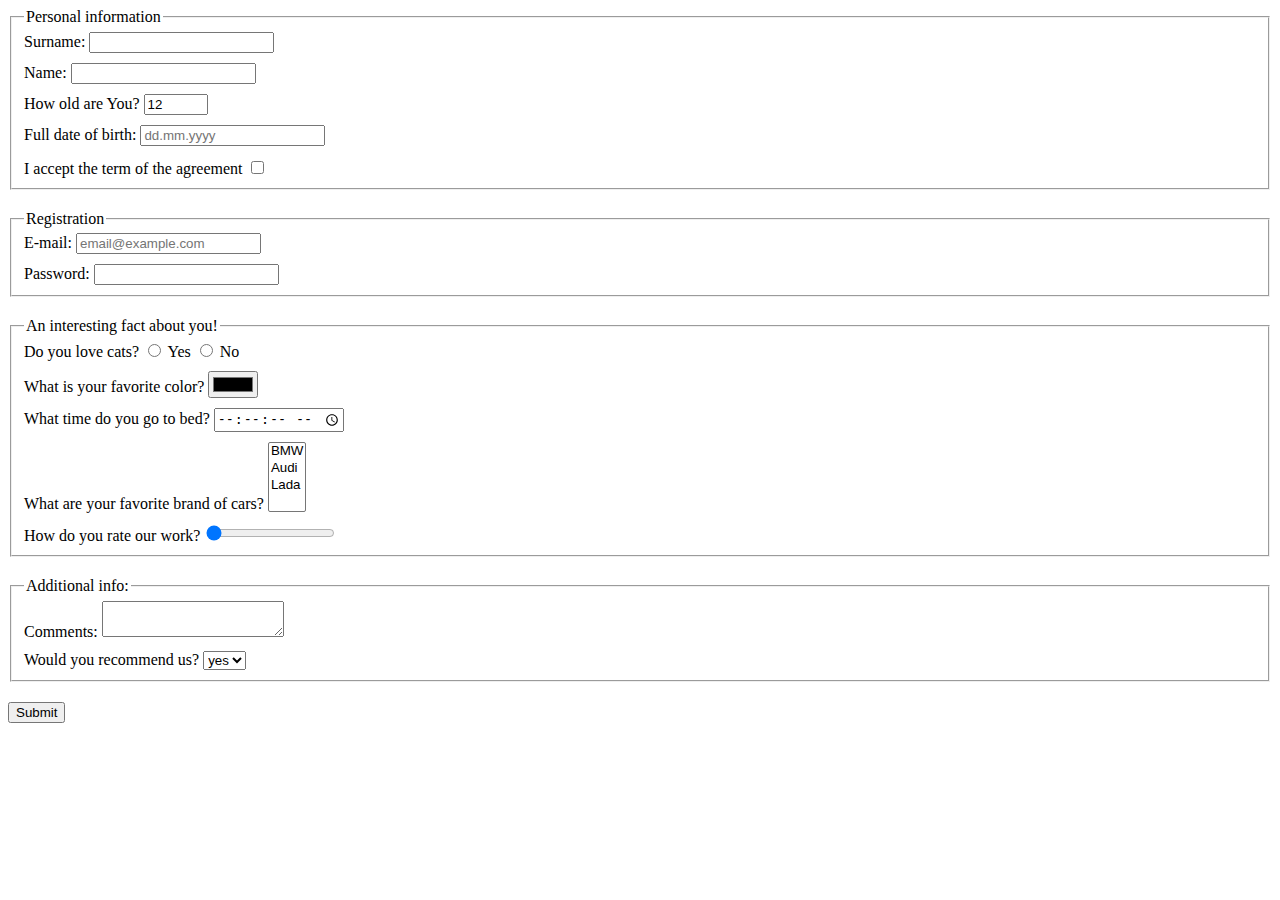
==== src/index.html @ 6c969ebc "create html file with form" ====
<!DOCTYPE html>
<html lang="en">
  <head>
    <meta charset="UTF-8">
    <meta
      name="viewport"
      content="width=device-width, user-scalable=no, initial-scale=1.0, maximum-scale=1.0, minimum-scale=1.0"
    >
    <meta http-equiv="X-UA-Compatible" content="ie=edge">
    <title>HTML Form</title>
    <link rel="stylesheet" href="./style.css">
  </head>
  <body>
    <form
      action="https://mate-academy-form-lesson.herokuapp.com/create-application"
      method="post"
    >
      <fieldset class="fieldset">
        <legend>Personal information</legend>
        <div class="field-form">
          <label for="surname">
            Surname:
            <input type="text"
            autocomplete="off"
            name="surname"
            id="surname"
            >
          </label>
        </div>
        <div class="field-form">
          <label for="name">
            Name:
            <input
            type="text" autocomplete="off"
            name="name"
            id="name"
            >
          </label>
        </div>
        <div class="field-form">
          <label for="age">
            How old are You?
            <input
              type="number"
              autocomplete="off"
              name="age"
              id="age"
              min="1"
              max="100"
              value="12"
            >
          </label>
        </div>
        <div class="field-form birthdate">
          <label for="birthdate">
            Full date of birth:
            <input
              type="text"
              id="birthdate"
              autocomplete="off"
              name="birthdate"
              placeholder="dd.mm.yyyy"
            >
          </label>
        </div>
        <div class="field-form">
          <label for="term-of-agreement">
            I accept the term of the agreement
            <input type="checkbox"
            name="term-of-agreement"
            id="term-of-agreement"
            >

          </label>
        </div>
      </fieldset>
      <fieldset class="fieldset">
        <legend>Registration</legend>
        <div class="field-form">
          <label for="email">
            E-mail:
            <input
              type="email"
              name="email"
              id="email"
              placeholder="email@example.com"
              minlength="1"
              maxlength="200"
            >
          </label>
        </div>
        <div class="field-form">
          <label for="password">
            Password:
            <input
            type="password"
            name="password"
            id="password"
            required
            >
          </label>
        </div>
      </fieldset>
      <fieldset class="fieldset">
        <legend>An interesting fact about you!</legend>
        <div class="field-form">
            Do you love cats?
          <input type="radio" name="lovecats">
            Yes
          <input type="radio" name="lovecats">
            No
        </div>
        <div class="field-form">
          <label for="favcolor">
            What is your favorite color?
            <input
            type="color"
            name="favcolor"
            id="favcolor"
            >
          </label>
        </div>
        <div class="field-form">
          <label for="gobad">
            What time do you go to bed?
            <input
            type="time"
            name="gobad"
            id="gobad"
            step="1"
            >
          </label>
        </div>
        <div class="field-form">
          <label for="favcar">
            What are your favorite brand of cars?
            <select
            multiple
            name="favcar"
            id="favcar"
            >
              <option value="BMW">BMW</option>
              <option value="Audi">Audi</option>
              <option value="Lada">Lada</option>
            </select>
          </label>
        </div>
        <div class="field-form">
          <label for="rate">
            How do you rate our work?
            <input
            type="range"
            name="rate"
            id="rate"
            min="1"
            max="100"
            value="1"
            >
          </label>
        </div>
      </fieldset>
      <fieldset class="fieldset">
        <legend class="addinfo">Additional info:</legend>
        <div class="field-form">
          <label for="comments">
            Comments:
            <textarea
            name="comments"
            rows="2"
            id="comments"
            >
            </textarea>
          </label>
        </div>
        <div class="field-form">
          <label for="recommend">
            Would you recommend us?
            <select
            name="recommend"
            id="recommend"
            >
              <option value="yes">yes</option>
              <option value="no">no</option>
            </select>
          </label>
        </div>
      </fieldset>
      <button type="submit">Submit</button>
    </form>
    <script type="text/javascript" src="./main.js"></script>
  </body>
</html>
---- src/style.css ----
/* styles go here */
.field-form {
  display: block;
  margin-bottom: 10px;
}

.fieldset {
  margin-bottom: 20px;
}

.field-form:last-child {
  margin-bottom: 0;
}

.addinfo {
  margin-bottom: 1px;
}

.birthdate {
  margin-bottom: 12px;
}
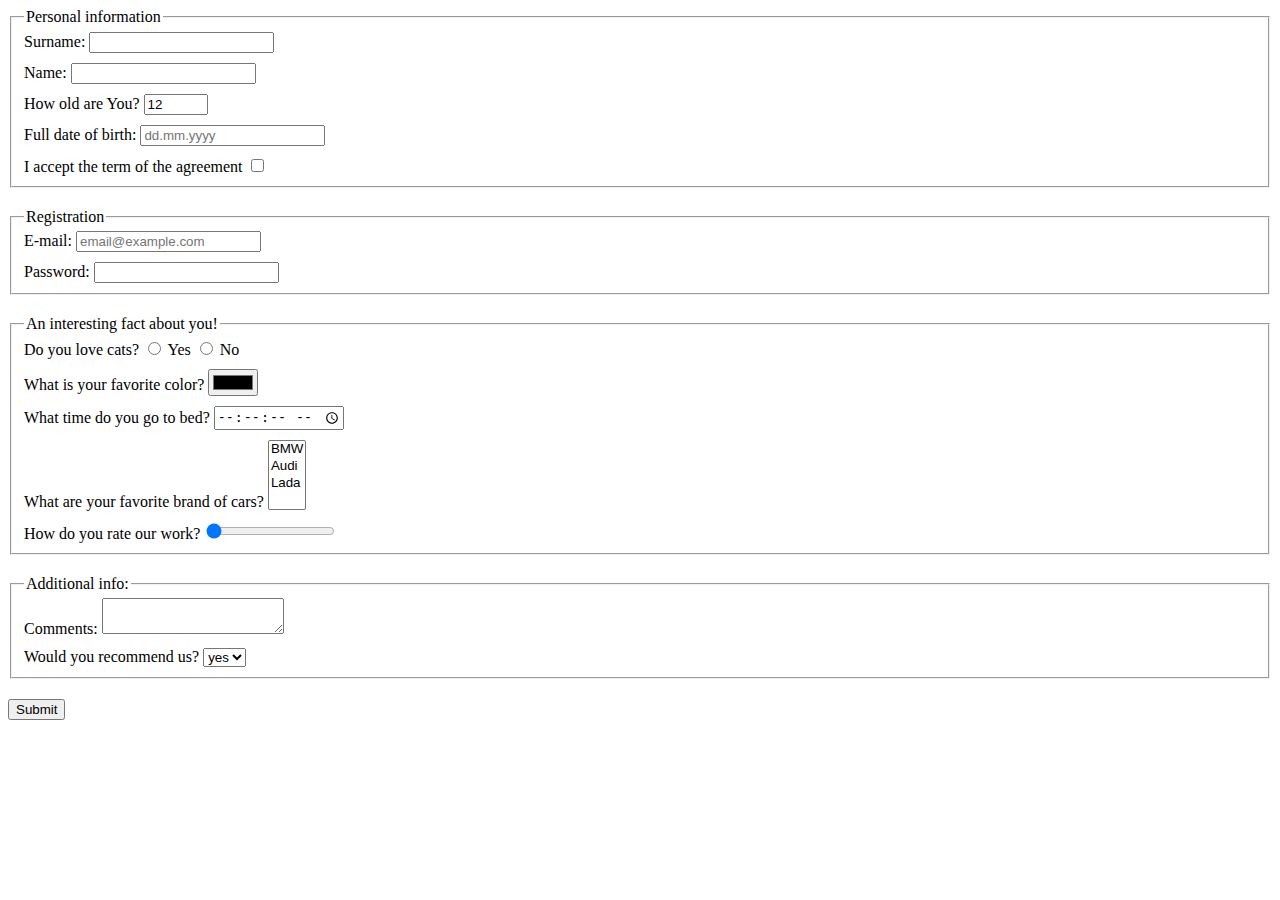
==== commit e5808e35: "fix mistakes" ====
--- a/src/index.html
+++ b/src/index.html
@@ -17,173 +17,162 @@
     >
       <fieldset class="fieldset">
         <legend>Personal information</legend>
-        <div class="field-form">
-          <label for="surname">
-            Surname:
-            <input type="text"
+        <label class="form-field" for="surname">
+          Surname:
+          <input
+            type="text"
             autocomplete="off"
             name="surname"
             id="surname"
-            >
-          </label>
-        </div>
-        <div class="field-form">
-          <label for="name">
-            Name:
-            <input
-            type="text" autocomplete="off"
+          >
+        </label>
+        <label class="form-field" for="name">
+          Name:
+          <input
+            type="text"
+            autocomplete="off"
             name="name"
             id="name"
-            >
-          </label>
-        </div>
-        <div class="field-form">
-          <label for="age">
-            How old are You?
-            <input
-              type="number"
-              autocomplete="off"
-              name="age"
-              id="age"
-              min="1"
-              max="100"
-              value="12"
-            >
-          </label>
-        </div>
-        <div class="field-form birthdate">
-          <label for="birthdate">
-            Full date of birth:
-            <input
-              type="text"
-              id="birthdate"
-              autocomplete="off"
-              name="birthdate"
-              placeholder="dd.mm.yyyy"
-            >
-          </label>
-        </div>
-        <div class="field-form">
-          <label for="term-of-agreement">
-            I accept the term of the agreement
-            <input type="checkbox"
+          >
+        </label>
+        <label class="form-field" for="age">
+          How old are You?
+          <input
+            type="number"
+            autocomplete="off"
+            name="age"
+            id="age"
+            min="1"
+            max="100"
+            value="12"
+          >
+        </label>
+        <label class="form-field" for="birthdate">
+          Full date of birth:
+          <input
+            type="text"
+            id="birthdate"
+            autocomplete="off"
+            name="birthdate"
+            placeholder="dd.mm.yyyy"
+          >
+        </label>
+        <label class="form-field" for="term-of-agreement">
+          I accept the term of the agreement
+          <input
+            type="checkbox"
             name="term-of-agreement"
             id="term-of-agreement"
-            >
-
-          </label>
-        </div>
+          >
+        </label>
       </fieldset>
       <fieldset class="fieldset">
         <legend>Registration</legend>
-        <div class="field-form">
-          <label for="email">
-            E-mail:
-            <input
-              type="email"
-              name="email"
-              id="email"
-              placeholder="email@example.com"
-              minlength="1"
-              maxlength="200"
-            >
-          </label>
-        </div>
-        <div class="field-form">
-          <label for="password">
-            Password:
-            <input
+        <label class="form-field" for="email">
+          E-mail:
+          <input
+            type="email"
+            name="email"
+            id="email"
+            placeholder="email@example.com"
+            minlength="1"
+            maxlength="200"
+          >
+        </label>
+        <label class="form-field" for="password">
+          Password:
+          <input
             type="password"
             name="password"
             id="password"
             required
-            >
-          </label>
-        </div>
+          >
+        </label>
       </fieldset>
       <fieldset class="fieldset">
         <legend>An interesting fact about you!</legend>
-        <div class="field-form">
-            Do you love cats?
-          <input type="radio" name="lovecats">
-            Yes
-          <input type="radio" name="lovecats">
-            No
-        </div>
-        <div class="field-form">
-          <label for="favcolor">
-            What is your favorite color?
+        <div class="form-field">
+          Do you love cats?
+          <label>
             <input
-            type="color"
-            name="favcolor"
-            id="favcolor"
+              type="radio"
+              name="loveCats"
+              value="yes"
             >
+              Yes
+          </label>
+          <label>
+            <input
+              type="radio"
+              name="loveCats"
+              value="no"
+            >
+              No
           </label>
         </div>
-        <div class="field-form">
-          <label for="gobad">
-            What time do you go to bed?
-            <input
+        </div>
+        <label class="form-field" for="favcolor">
+          What is your favorite color?
+          <input
+            type="color"
+            name="favColor"
+            id="favColor"
+          >
+        </label>
+        <label class="form-field" for="gobad">
+          What time do you go to bed?
+          <input
             type="time"
-            name="gobad"
-            id="gobad"
+            name="goBad"
+            id="goBad"
             step="1"
-            >
-          </label>
-        </div>
-        <div class="field-form">
-          <label for="favcar">
-            What are your favorite brand of cars?
-            <select
+          >
+        </label>
+        <label class="form-field" for="favCar">
+          What are your favorite brand of cars?
+          <select
             multiple
-            name="favcar"
-            id="favcar"
-            >
-              <option value="BMW">BMW</option>
-              <option value="Audi">Audi</option>
-              <option value="Lada">Lada</option>
-            </select>
-          </label>
-        </div>
-        <div class="field-form">
-          <label for="rate">
-            How do you rate our work?
-            <input
+            name="favCar"
+            id="favCar"
+          >
+            <option value="BMW">BMW</option>
+            <option value="Audi">Audi</option>
+            <option value="Lada">Lada</option>
+          </select>
+        </label>
+        <label class="form-field" for="rate">
+          How do you rate our work?
+          <input
             type="range"
             name="rate"
             id="rate"
             min="1"
             max="100"
             value="1"
-            >
-          </label>
-        </div>
+          >
+        </label>
       </fieldset>
       <fieldset class="fieldset">
         <legend class="addinfo">Additional info:</legend>
-        <div class="field-form">
-          <label for="comments">
-            Comments:
-            <textarea
+        <label class="form-field" for="comments">
+          Comments:
+          <textarea
             name="comments"
             rows="2"
             id="comments"
             >
-            </textarea>
-          </label>
-        </div>
-        <div class="field-form">
-          <label for="recommend">
-            Would you recommend us?
-            <select
+          </textarea>
+        </label>
+        <label class="form-field" for="recommend">
+          Would you recommend us?
+          <select
             name="recommend"
             id="recommend"
-            >
-              <option value="yes">yes</option>
-              <option value="no">no</option>
-            </select>
-          </label>
-        </div>
+          >
+            <option value="yes">yes</option>
+            <option value="no">no</option>
+          </select>
+        </label>
       </fieldset>
       <button type="submit">Submit</button>
     </form>
--- a/src/style.css
+++ b/src/style.css
@@ -1,5 +1,5 @@
 /* styles go here */
-.field-form {
+.form-field {
   display: block;
   margin-bottom: 10px;
 }
@@ -8,14 +8,6 @@
   margin-bottom: 20px;
 }
 
-.field-form:last-child {
+.form-field:last-child {
   margin-bottom: 0;
 }
-
-.addinfo {
-  margin-bottom: 1px;
-}
-
-.birthdate {
-  margin-bottom: 12px;
-}
